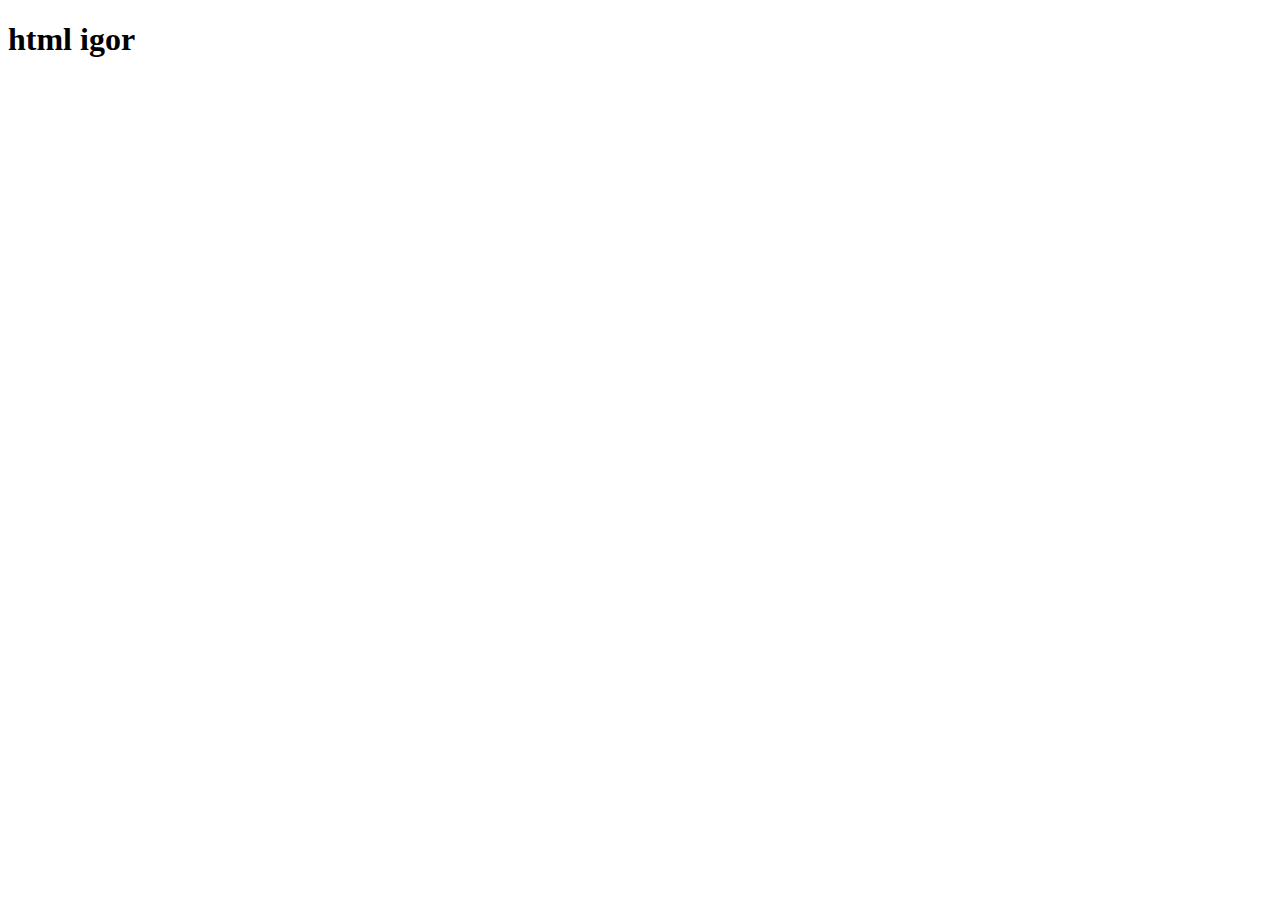
==== igor.html @ 64ed4baf "primeiro commit igor" ====
<!DOCTYPE html>
<html lang="en">
<head>
    <meta charset="UTF-8">
    <meta http-equiv="X-UA-Compatible" content="IE=edge">
    <meta name="viewport" content="width=device-width, initial-scale=1.0">
    <title>Igor</title>
</head>
<body>
    <h1>html igor</h1>
</body>
</html>
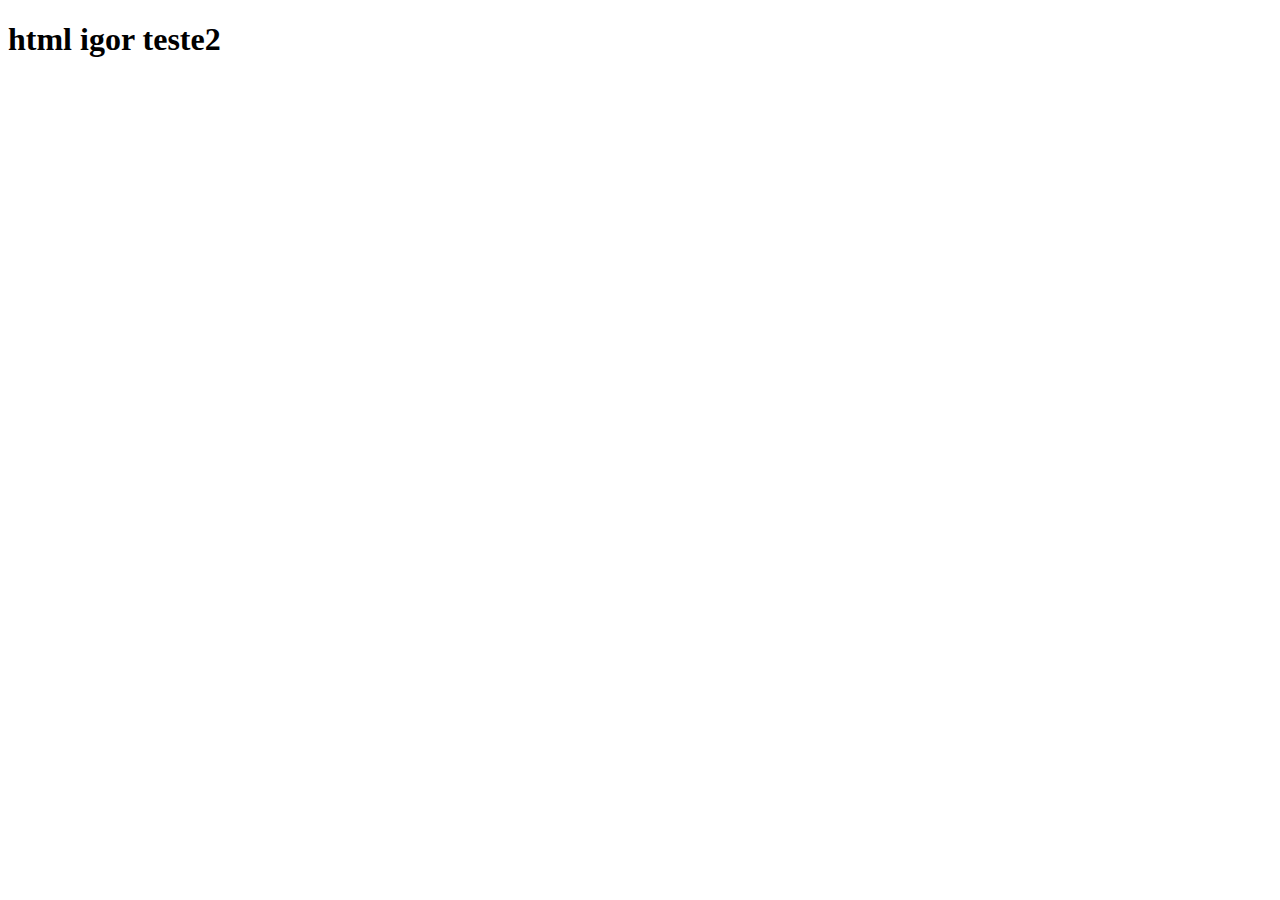
==== commit d0934552: "segundo commit" ====
--- a/igor.html
+++ b/igor.html
@@ -7,6 +7,6 @@
     <title>Igor</title>
 </head>
 <body>
-    <h1>html igor</h1>
+    <h1>html igor teste2</h1>
 </body>
 </html>